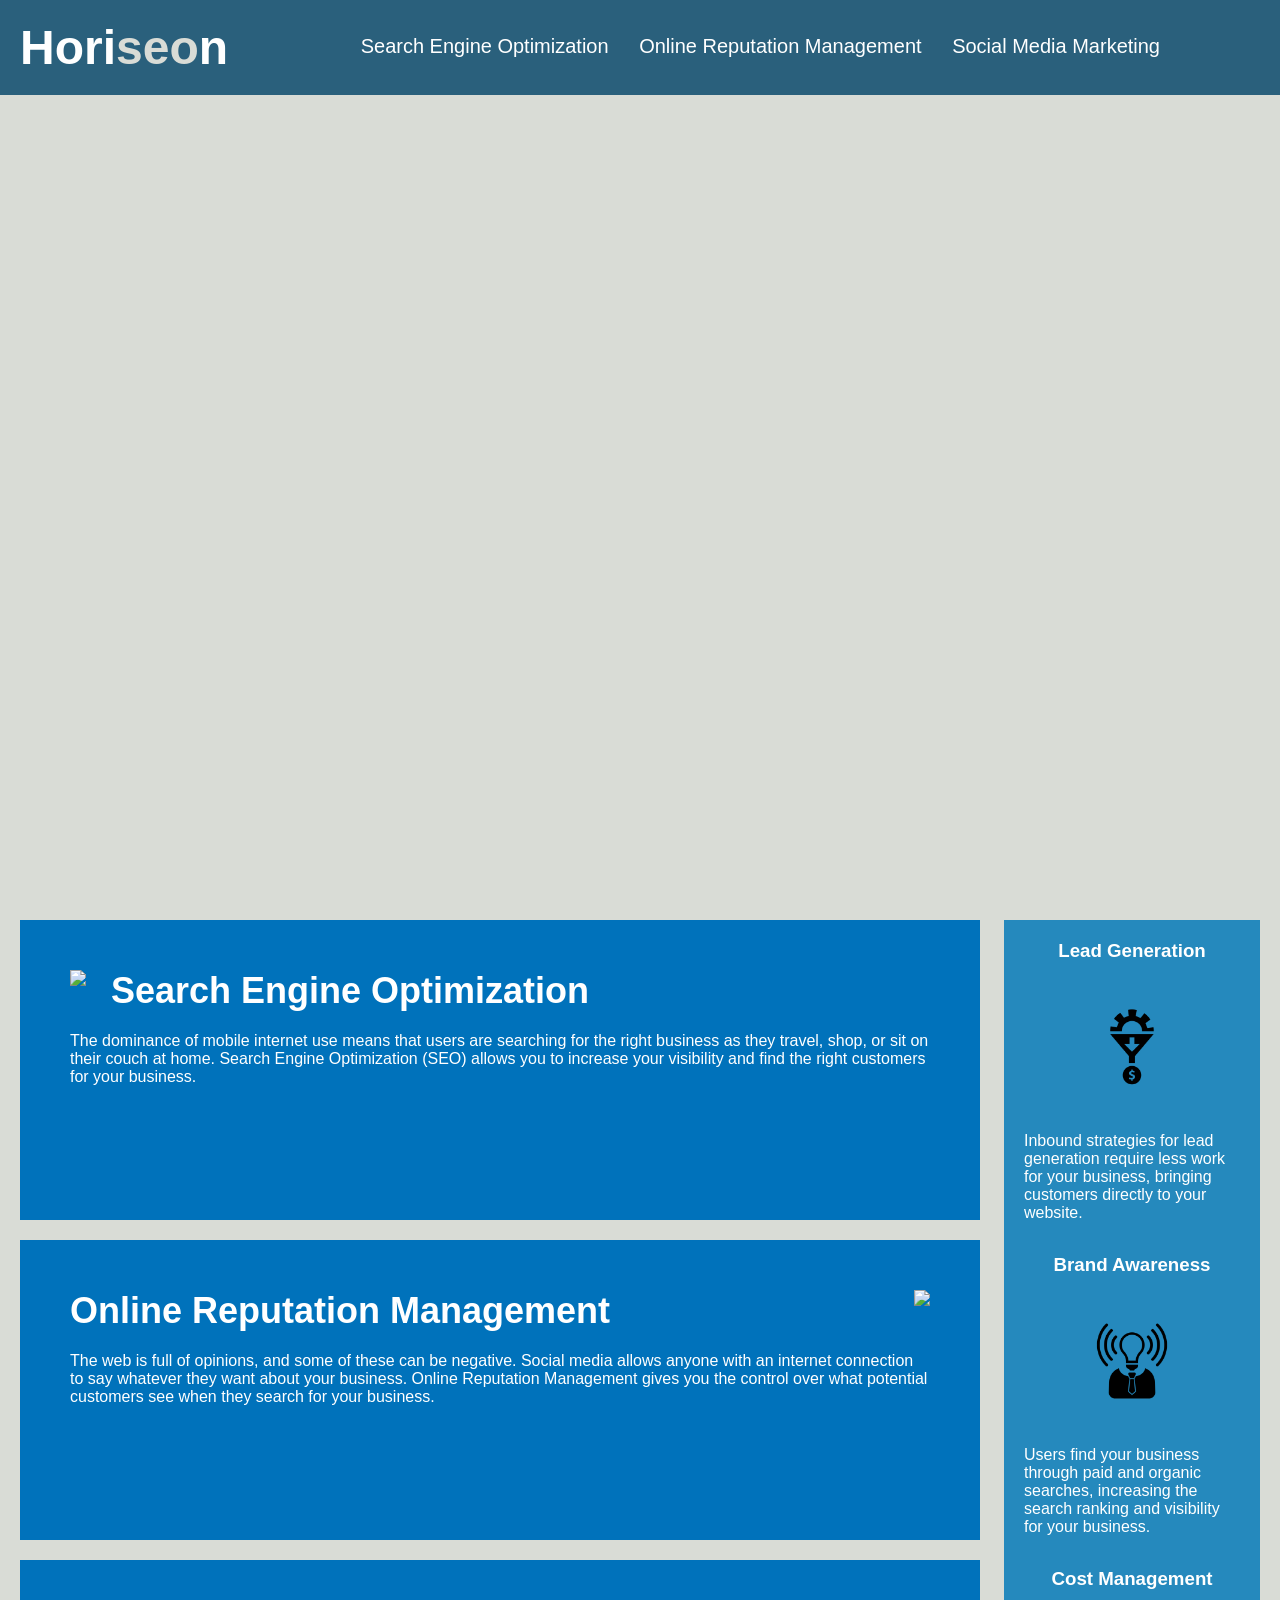
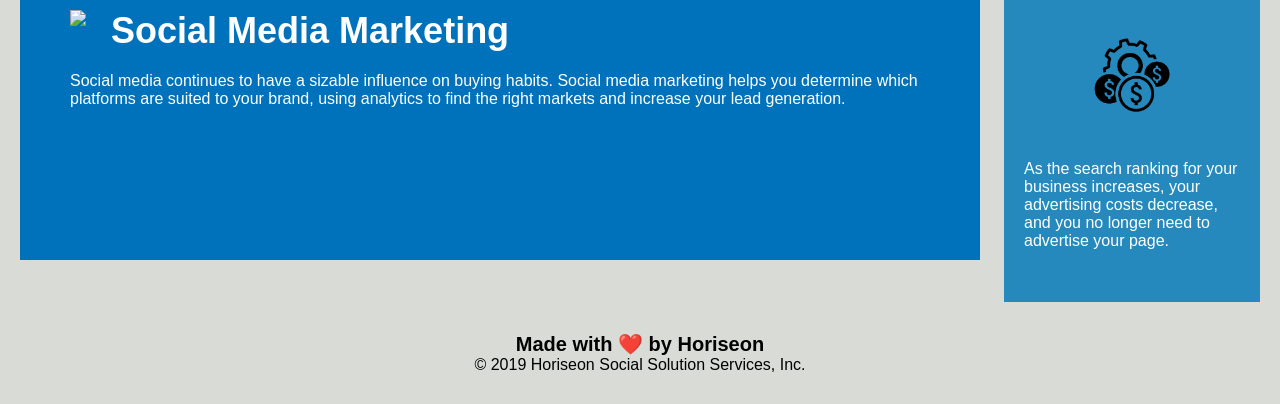
==== challenge/starter/index.html @ ddec3f5a "changes to a folder/directory" ====
<!DOCTYPE html>
<html lang="en-gb">

<main>
    <meta charset="UTF-8" />
    <link rel="stylesheet" href="./assets/css/style.css">
    <title>Website</title>
</main>

<body>
    <header class="header">
        <h1>Hori<span class="seo">seo</span>n</h1>
        <div>
            <menu>
                <li>
                    <a href="#search-engine-optimization">Search Engine Optimization</a>
                </li>
                <li>
                    <a href="#online-reputation-management">Online Reputation Management</a>
                </li>
                <li>
                    <a href="#social-media-marketing">Social Media Marketing</a>
                </li>
            </menu>
        </div>
    </header>
    <div class="hero"></div>
    <div class="content">
        <section class="search-engine-optimization">
            <img src="./assets/images/search-engine-optimization.jpg" class="float-left" />
            <h2>Search Engine Optimization</h2>
            <p>
                The dominance of mobile internet use means that users are searching for the right business as they travel, shop, or sit on their couch at home. Search Engine Optimization (SEO) allows you to increase your visibility and find the right customers for your business.
            </p>
        </section>
        <section id="online-reputation-management" class="online-reputation-management">
            <img src="./assets/images/online-reputation-management.jpg" class="float-right" />
            <h2>Online Reputation Management</h2>
            <p>
                The web is full of opinions, and some of these can be negative. Social media allows anyone with an internet connection to say whatever they want about your business. Online Reputation Management gives you the control over what potential customers see when they search for your business.
            </p>
        </section>
        <div id="social-media-marketing" class="social-media-marketing">
            <img src="./assets/images/social-media-marketing.jpg" class="float-left" />
            <h2>Social Media Marketing</h2>
            <p>
                Social media continues to have a sizable influence on buying habits. Social media marketing helps you determine which platforms are suited to your brand, using analytics to find the right markets and increase your lead generation.
            </p>
        </div>
    </div>
    <div class="benefits">
        <header class="benefit-lead">
            <h3>Lead Generation</h3>
            <img src="./assets/images/lead-generation.png" />
            <p>
                Inbound strategies for lead generation require less work for your business, bringing customers directly to your website.
            </p>
        </header>
        <div class="benefit-brand">
            <h3>Brand Awareness</h3>
            <img src="./assets/images/brand-awareness.png" />
            <p>
                Users find your business through paid and organic searches, increasing the search ranking and visibility for your business.
            </p>
        </div>
        <div class="benefit-cost">
            <h3>Cost Management</h3>
            <img src="./assets/images/cost-management.png"></img>
            <p>
                As the search ranking for your business increases, your advertising costs decrease, and you no longer need to advertise your page.
            </p>
        </div>
    </div>
    <footer class="footer">
        <h2>Made with ❤️️ by Horiseon</h2>
        <p>
            &copy; 2019 Horiseon Social Solution Services, Inc.
        </p>
    </footer>
</body>

</html>
---- challenge/starter/assets/css/style.css ----
* {
    box-sizing: border-box;
    padding: 0;
    margin: 0;
}

body {
    background-color: #d9dcd6;
}

.header {
    padding: 20px;
    font-family: 'Trebuchet MS', 'Lucida Sans Unicode', 'Lucida Grande', 'Lucida Sans', Arial, sans-serif;
    background-color: #2a607c;
    color: #ffffff;
}

.header h1 {
    display: inline-block;
    font-size: 48px;
}

.header h1 .seo {
    color: #d9dcd6;
}

.header div {
    padding-top: 15px;
    margin-right: 100px;
    float: right;
    font-family: 'Gill Sans', 'Gill Sans MT', Calibri, 'Trebuchet MS', sans-serif;
    font-size: 20px;
}

.header div menu {
    list-style-type: none;
}

.header div menu li {
    display: inline-block;
    margin-left: 25px;
}

a {
    color: #ffffff;
    text-decoration: none;
}

p {
    font-size: 16px;
}

.hero {
    height: 800px;
    width: 100%;
    margin-bottom: 25px;
    background-image: url("../images/digital-marketing-meeting.jpg");
    background-size: cover;
    background-position: center;
}

.float-left {
    float: left;
    margin-right: 25px;
}

.float-right {
    float: right;
    margin-left: 25px;
}

.content {
    width: 75%;
    display: inline-block;
    margin-left: 20px;
}

.benefits {
    margin-right: 20px;
    padding: 20px;
    clear: both;
    float: right;
    width: 20%;
    height: 100%;
    font-family: 'Gill Sans', 'Gill Sans MT', Calibri, 'Trebuchet MS', sans-serif;
    background-color: #2589bd;
}

.benefit-lead {
    margin-bottom: 32px;
    color: #ffffff;
}

.benefit-brand {
    margin-bottom: 32px;
    color: #ffffff;
}

.benefit-cost {
    margin-bottom: 32px;
    color: #ffffff;
}

.benefit-lead h3 {
    margin-bottom: 10px;
    text-align: center;
}

.benefit-brand h3 {
    margin-bottom: 10px;
    text-align: center;
}

.benefit-cost h3 {
    margin-bottom: 10px;
    text-align: center;
}

.benefit-lead img {
    display: block;
    margin: 10px auto;
    max-width: 150px;
}

.benefit-brand img {
    display: block;
    margin: 10px auto;
    max-width: 150px;
}

.benefit-cost img {
    display: block;
    margin: 10px auto;
    max-width: 150px;
}

.search-engine-optimization {
    margin-bottom: 20px;
    padding: 50px;
    height: 300px;
    font-family: 'Gill Sans', 'Gill Sans MT', Calibri, 'Trebuchet MS', sans-serif;
    background-color: #0072bb;
    color: #ffffff;
}

.online-reputation-management {
    margin-bottom: 20px;
    padding: 50px;
    height: 300px;
    font-family: 'Gill Sans', 'Gill Sans MT', Calibri, 'Trebuchet MS', sans-serif;
    background-color: #0072bb;
    color: #ffffff;
}

.social-media-marketing {
    margin-bottom: 20px;
    padding: 50px;
    height: 300px;
    font-family: 'Gill Sans', 'Gill Sans MT', Calibri, 'Trebuchet MS', sans-serif;
    background-color: #0072bb;
    color: #ffffff;
}

.search-engine-optimization img {
    max-height: 200px;
}

.online-reputation-management img {
    max-height: 200px;
}

.social-media-marketing img {
    max-height: 200px;
}

.search-engine-optimization h2 {
    margin-bottom: 20px;
    font-size: 36px;
}

.online-reputation-management h2 {
    margin-bottom: 20px;
    font-size: 36px;
}

.social-media-marketing h2 {
    margin-bottom: 20px;
    font-size: 36px;
}

.footer {
    padding: 30px;
    clear: both;
    font-family: 'Trebuchet MS', 'Lucida Sans Unicode', 'Lucida Grande', 'Lucida Sans', Arial, sans-serif;
    text-align: center;
}

.footer h2 {
    font-size: 20px;
}
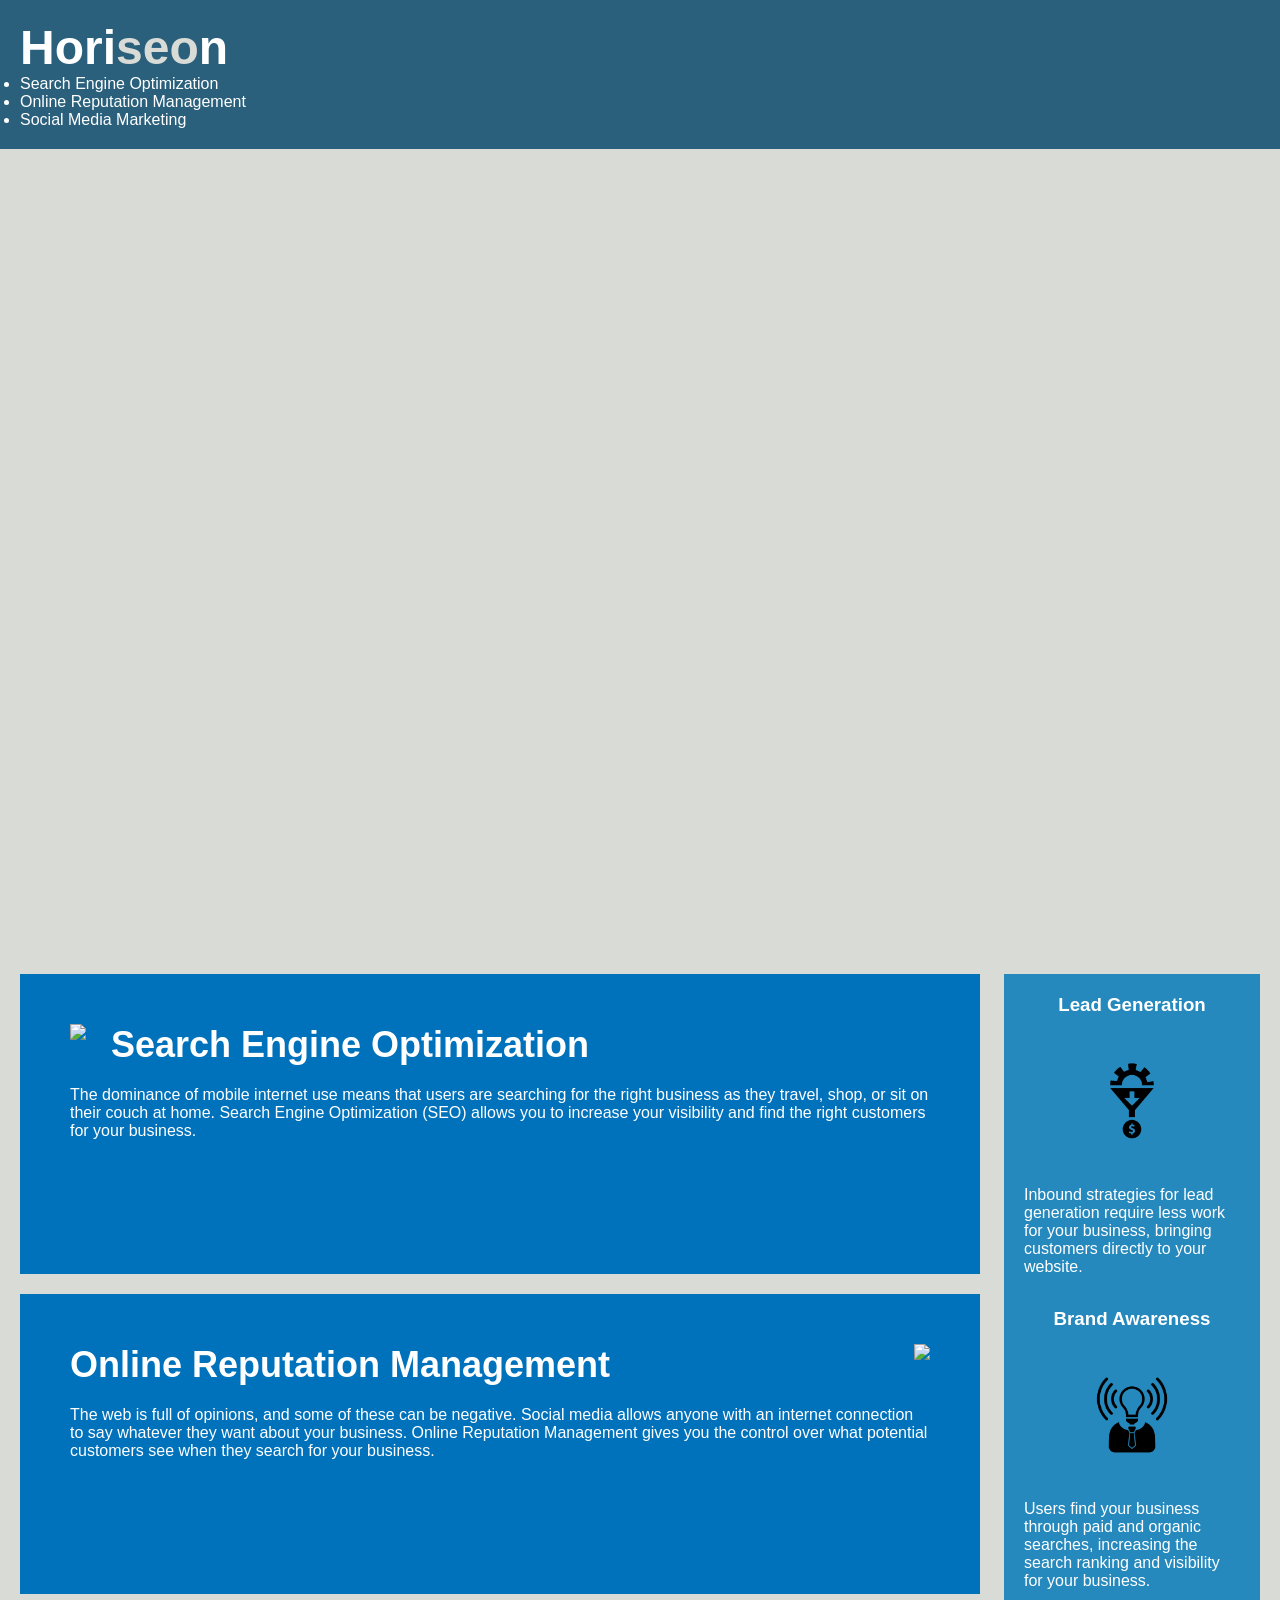
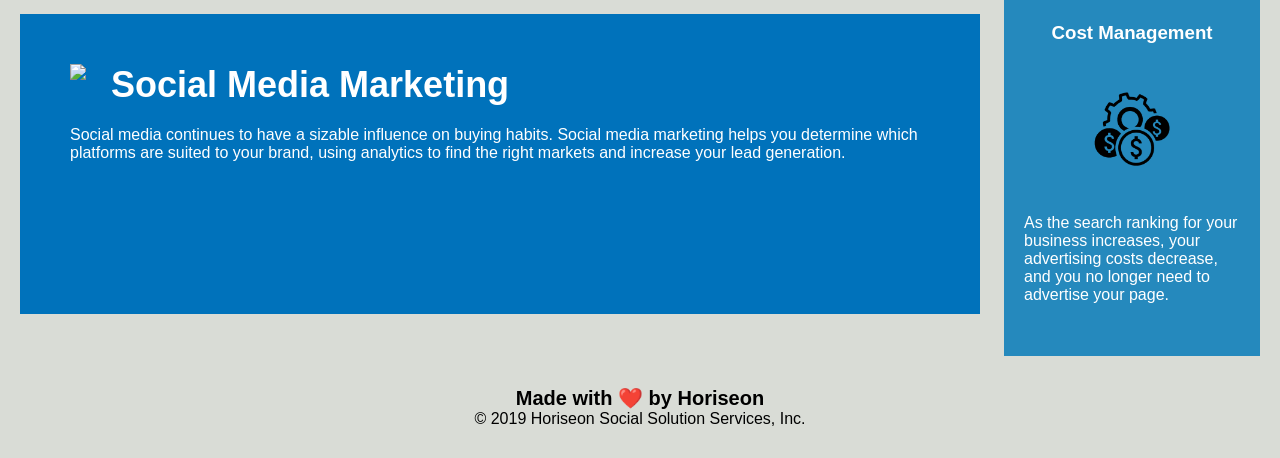
==== commit 0aa7b29b: "updated sematics to avoid div soup and changed page title name" ====
--- a/challenge/starter/index.html
+++ b/challenge/starter/index.html
@@ -4,14 +4,14 @@
 <main>
     <meta charset="UTF-8" />
     <link rel="stylesheet" href="./assets/css/style.css">
-    <title>Website</title>
+    <title>Horiseon | SEO | Homepage</title>
 </main>
 
 <body>
     <header class="header">
         <h1>Hori<span class="seo">seo</span>n</h1>
-        <div>
-            <menu>
+        <nav>
+            <ul>
                 <li>
                     <a href="#search-engine-optimization">Search Engine Optimization</a>
                 </li>
@@ -21,8 +21,8 @@
                 <li>
                     <a href="#social-media-marketing">Social Media Marketing</a>
                 </li>
-            </menu>
-        </div>
+            </ul>
+        </nav>
     </header>
     <div class="hero"></div>
     <div class="content">
@@ -40,37 +40,37 @@
                 The web is full of opinions, and some of these can be negative. Social media allows anyone with an internet connection to say whatever they want about your business. Online Reputation Management gives you the control over what potential customers see when they search for your business.
             </p>
         </section>
-        <div id="social-media-marketing" class="social-media-marketing">
+        <section id="social-media-marketing" class="social-media-marketing">
             <img src="./assets/images/social-media-marketing.jpg" class="float-left" />
             <h2>Social Media Marketing</h2>
             <p>
                 Social media continues to have a sizable influence on buying habits. Social media marketing helps you determine which platforms are suited to your brand, using analytics to find the right markets and increase your lead generation.
             </p>
-        </div>
+        </section>
     </div>
-    <div class="benefits">
-        <header class="benefit-lead">
+    <aside class="benefits">
+        <article class="benefit-lead">
             <h3>Lead Generation</h3>
             <img src="./assets/images/lead-generation.png" />
             <p>
                 Inbound strategies for lead generation require less work for your business, bringing customers directly to your website.
             </p>
-        </header>
-        <div class="benefit-brand">
+        </article>
+        <article class="benefit-brand">
             <h3>Brand Awareness</h3>
             <img src="./assets/images/brand-awareness.png" />
             <p>
                 Users find your business through paid and organic searches, increasing the search ranking and visibility for your business.
             </p>
-        </div>
-        <div class="benefit-cost">
+        </article>
+        <article class="benefit-cost">
             <h3>Cost Management</h3>
             <img src="./assets/images/cost-management.png"></img>
             <p>
                 As the search ranking for your business increases, your advertising costs decrease, and you no longer need to advertise your page.
             </p>
-        </div>
-    </div>
+        </article>
+    </aside>
     <footer class="footer">
         <h2>Made with ❤️️ by Horiseon</h2>
         <p>
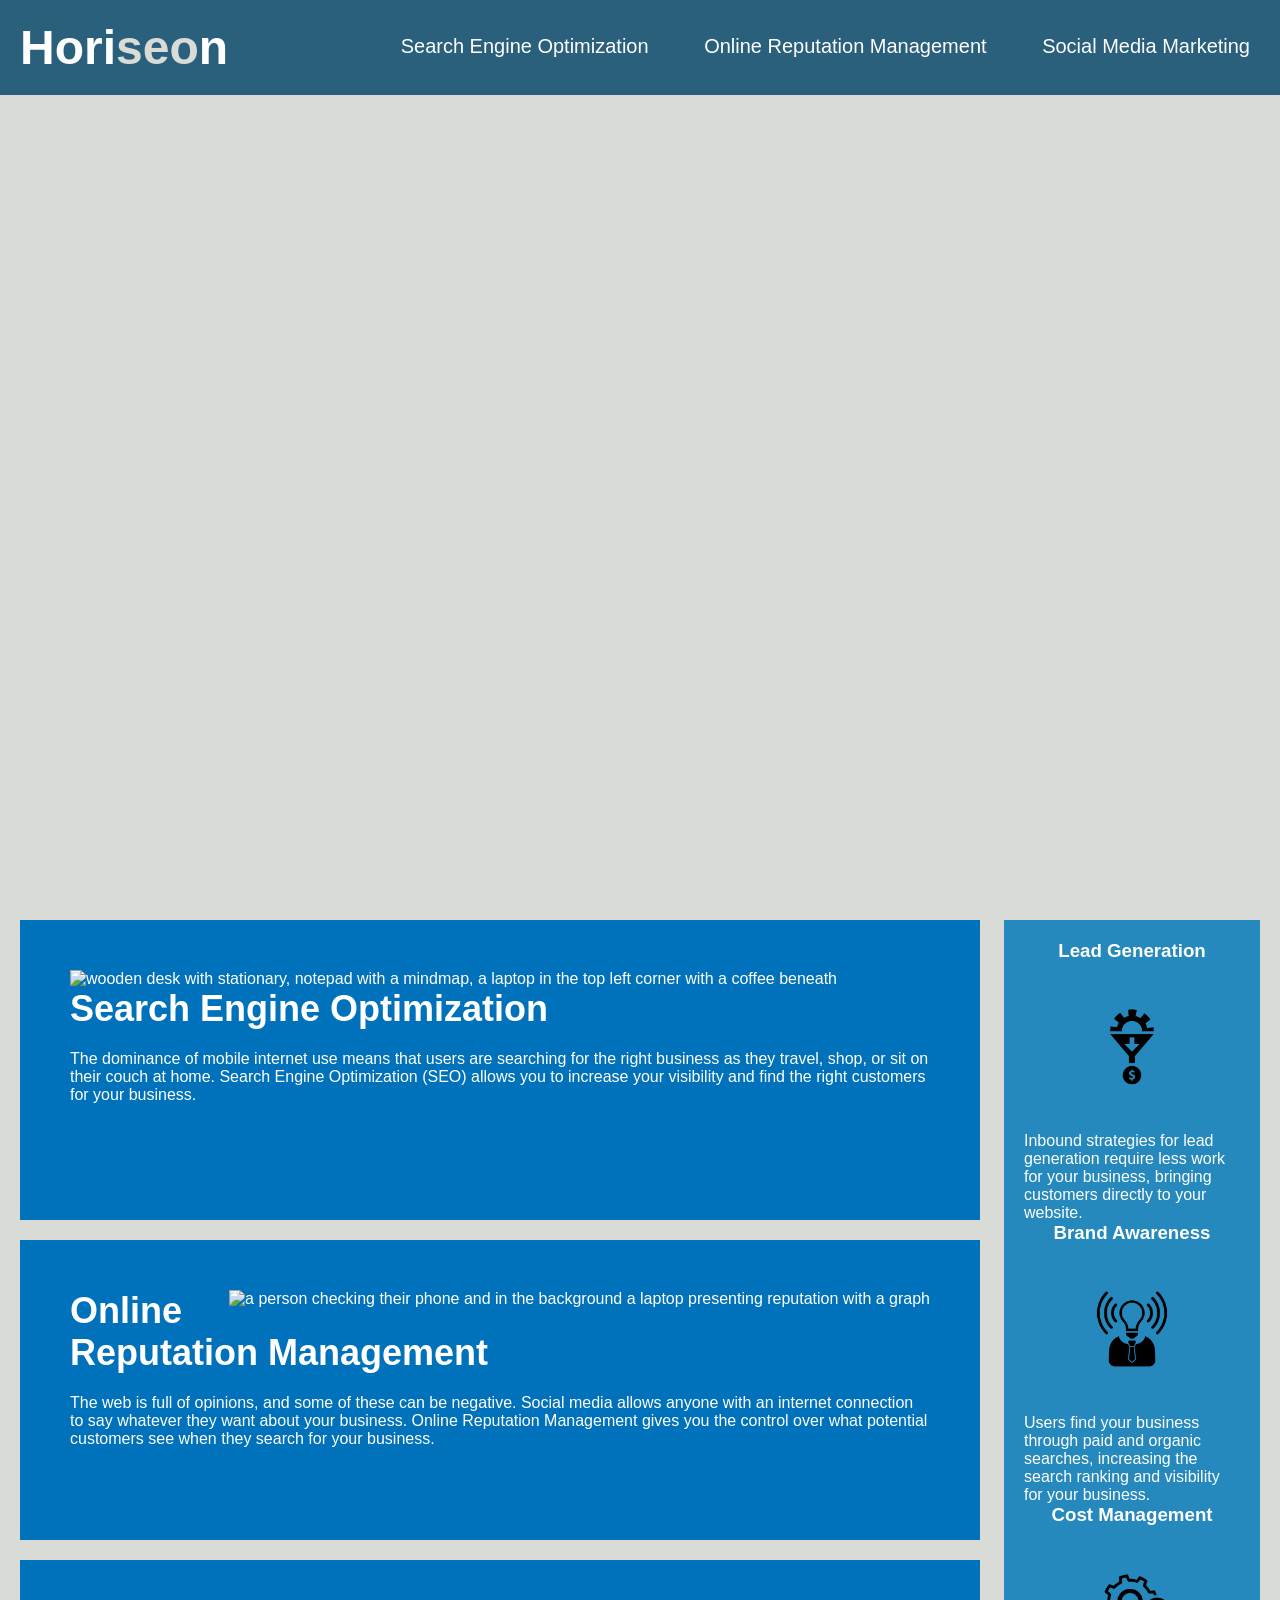
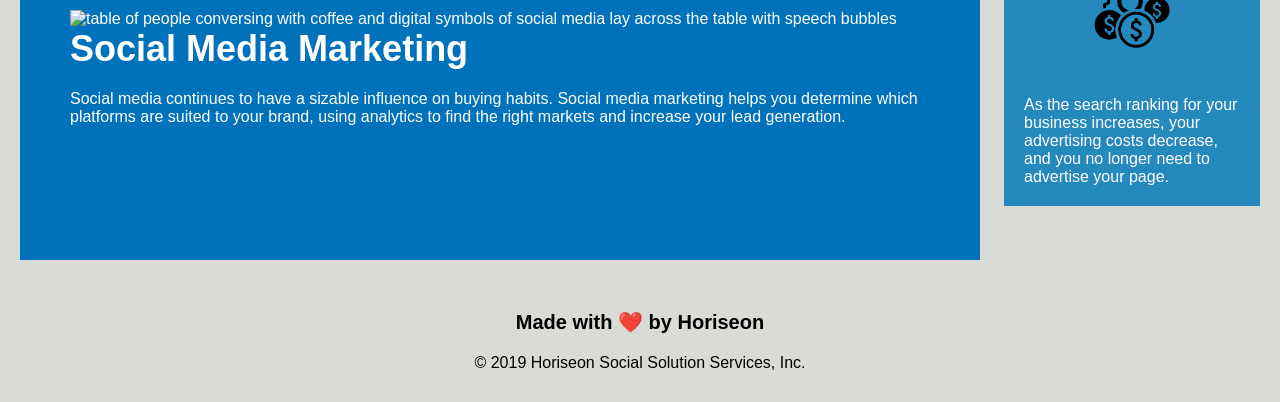
==== commit ff51516c: "alt attributes made for main section of code" ====
--- a/challenge/starter/index.html
+++ b/challenge/starter/index.html
@@ -1,11 +1,11 @@
 <!DOCTYPE html>
 <html lang="en-gb">
 
-<main>
+<head>
     <meta charset="UTF-8" />
     <link rel="stylesheet" href="./assets/css/style.css">
-    <title>Horiseon | SEO | Homepage</title>
-</main>
+    <title>Horiseon Homepage</title>
+</head>
 
 <body>
     <header class="header">
@@ -24,46 +24,46 @@
             </ul>
         </nav>
     </header>
-    <div class="hero"></div>
-    <div class="content">
+    <figure class="hero"></figure>
+    <main class="content">
         <section class="search-engine-optimization">
-            <img src="./assets/images/search-engine-optimization.jpg" class="float-left" />
+            <img src="./assets/images/search-engine-optimization.jpg" class="float-left" alt="wooden desk with stationary, notepad with a mindmap, a laptop in the top left corner with a coffee beneath" />
             <h2>Search Engine Optimization</h2>
             <p>
                 The dominance of mobile internet use means that users are searching for the right business as they travel, shop, or sit on their couch at home. Search Engine Optimization (SEO) allows you to increase your visibility and find the right customers for your business.
             </p>
         </section>
         <section id="online-reputation-management" class="online-reputation-management">
-            <img src="./assets/images/online-reputation-management.jpg" class="float-right" />
+            <img src="./assets/images/online-reputation-management.jpg" class="float-right" alt="a person checking their phone and in the background a laptop presenting reputation with a graph"/>
             <h2>Online Reputation Management</h2>
             <p>
                 The web is full of opinions, and some of these can be negative. Social media allows anyone with an internet connection to say whatever they want about your business. Online Reputation Management gives you the control over what potential customers see when they search for your business.
             </p>
         </section>
         <section id="social-media-marketing" class="social-media-marketing">
-            <img src="./assets/images/social-media-marketing.jpg" class="float-left" />
+            <img src="./assets/images/social-media-marketing.jpg" class="float-left" alt="table of people conversing with coffee and digital symbols of social media lay across the table with speech bubbles "/>
             <h2>Social Media Marketing</h2>
             <p>
                 Social media continues to have a sizable influence on buying habits. Social media marketing helps you determine which platforms are suited to your brand, using analytics to find the right markets and increase your lead generation.
             </p>
         </section>
-    </div>
+    </main>
     <aside class="benefits">
-        <article class="benefit-lead">
+        <article>
             <h3>Lead Generation</h3>
             <img src="./assets/images/lead-generation.png" />
             <p>
                 Inbound strategies for lead generation require less work for your business, bringing customers directly to your website.
             </p>
         </article>
-        <article class="benefit-brand">
+        <article>
             <h3>Brand Awareness</h3>
             <img src="./assets/images/brand-awareness.png" />
             <p>
                 Users find your business through paid and organic searches, increasing the search ranking and visibility for your business.
             </p>
         </article>
-        <article class="benefit-cost">
+        <article>
             <h3>Cost Management</h3>
             <img src="./assets/images/cost-management.png"></img>
             <p>
--- a/challenge/starter/assets/css/style.css
+++ b/challenge/starter/assets/css/style.css
@@ -24,24 +24,24 @@
     color: #d9dcd6;
 }
 
-.header div {
+.header nav {
     padding-top: 15px;
-    margin-right: 100px;
+    margin-right: 10px;
     float: right;
     font-family: 'Gill Sans', 'Gill Sans MT', Calibri, 'Trebuchet MS', sans-serif;
     font-size: 20px;
 }
 
-.header div menu {
+.header nav ul {
     list-style-type: none;
 }
 
-.header div menu li {
+.header nav ul li {
     display: inline-block;
-    margin-left: 25px;
+    margin-left: 50px;
 }
 
-a {
+nav a {
     color: #ffffff;
     text-decoration: none;
 }
@@ -58,7 +58,11 @@
     background-size: cover;
     background-position: center;
 }
-
+.content {
+    width: 75%;
+    display: inline-block;
+    margin-left: 20px;
+}
 .float-left {
     float: left;
     margin-right: 25px;
@@ -69,11 +73,6 @@
     margin-left: 25px;
 }
 
-.content {
-    width: 75%;
-    display: inline-block;
-    margin-left: 20px;
-}
 
 .benefits {
     margin-right: 20px;
@@ -84,109 +83,54 @@
     height: 100%;
     font-family: 'Gill Sans', 'Gill Sans MT', Calibri, 'Trebuchet MS', sans-serif;
     background-color: #2589bd;
+  
 }
 
-.benefit-lead {
-    margin-bottom: 32px;
-    color: #ffffff;
-}
 
-.benefit-brand {
-    margin-bottom: 32px;
-    color: #ffffff;
-}
-
-.benefit-cost {
-    margin-bottom: 32px;
-    color: #ffffff;
-}
-
-.benefit-lead h3 {
-    margin-bottom: 10px;
-    text-align: center;
-}
-
-.benefit-brand h3 {
-    margin-bottom: 10px;
-    text-align: center;
-}
-
-.benefit-cost h3 {
-    margin-bottom: 10px;
-    text-align: center;
-}
-
-.benefit-lead img {
-    display: block;
-    margin: 10px auto;
-    max-width: 150px;
-}
-
-.benefit-brand img {
-    display: block;
-    margin: 10px auto;
-    max-width: 150px;
-}
-
-.benefit-cost img {
-    display: block;
-    margin: 10px auto;
-    max-width: 150px;
-}
-
-.search-engine-optimization {
+section {
     margin-bottom: 20px;
     padding: 50px;
     height: 300px;
     font-family: 'Gill Sans', 'Gill Sans MT', Calibri, 'Trebuchet MS', sans-serif;
     background-color: #0072bb;
     color: #ffffff;
+
 }
 
-.online-reputation-management {
-    margin-bottom: 20px;
-    padding: 50px;
-    height: 300px;
-    font-family: 'Gill Sans', 'Gill Sans MT', Calibri, 'Trebuchet MS', sans-serif;
-    background-color: #0072bb;
-    color: #ffffff;
-}
-
-.social-media-marketing {
-    margin-bottom: 20px;
-    padding: 50px;
-    height: 300px;
-    font-family: 'Gill Sans', 'Gill Sans MT', Calibri, 'Trebuchet MS', sans-serif;
-    background-color: #0072bb;
-    color: #ffffff;
-}
-
-.search-engine-optimization img {
+section img {
     max-height: 200px;
 }
 
-.online-reputation-management img {
-    max-height: 200px;
-}
 
-.social-media-marketing img {
-    max-height: 200px;
-}
 
-.search-engine-optimization h2 {
+h2 {
     margin-bottom: 20px;
     font-size: 36px;
 }
 
-.online-reputation-management h2 {
-    margin-bottom: 20px;
-    font-size: 36px;
+
+
+aside {
+    margin-bottom: 32px;
+    color: #ffffff;
+
 }
 
-.social-media-marketing h2 {
-    margin-bottom: 20px;
-    font-size: 36px;
+
+aside h3 {
+    margin-bottom: 10px;
+    text-align: center;
+
+
 }
+
+aside img {
+    display: block;
+    margin: 10px auto;
+    max-width: 150px;
+
+}
+
 
 .footer {
     padding: 30px;
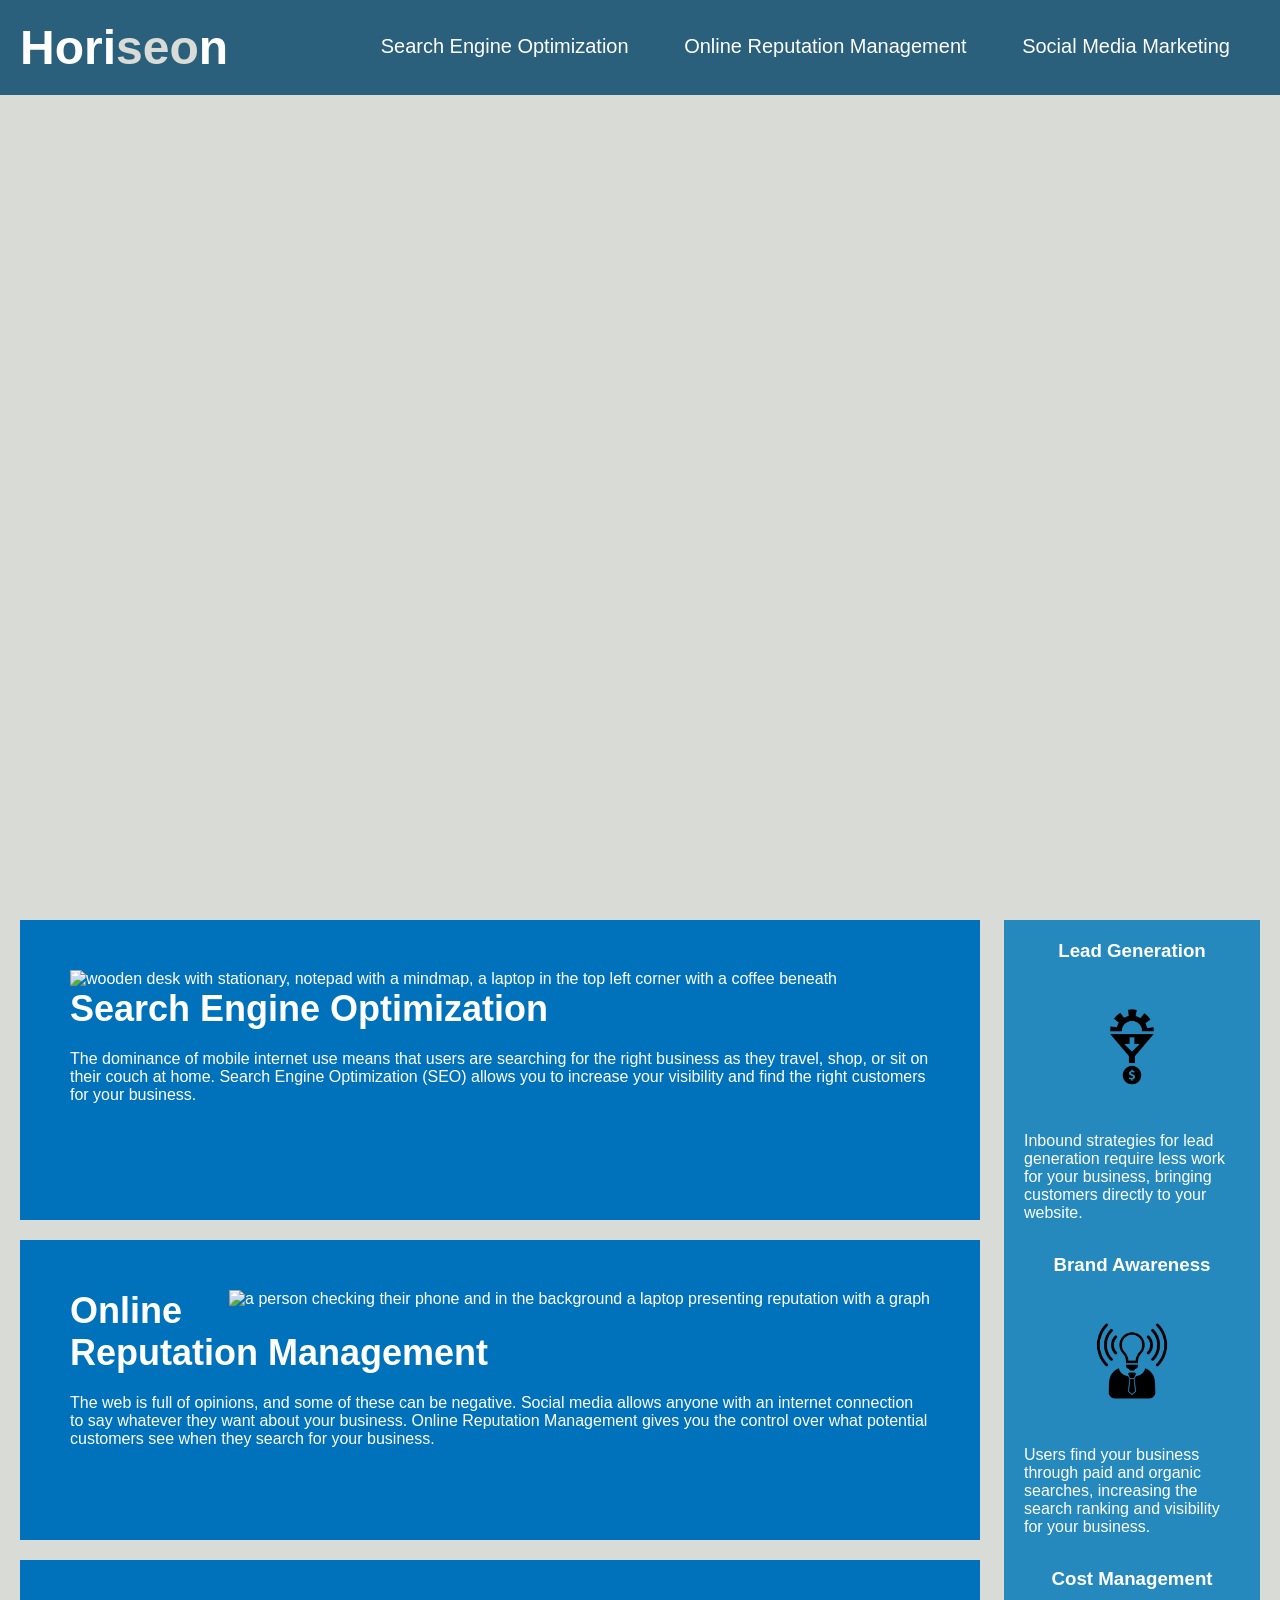
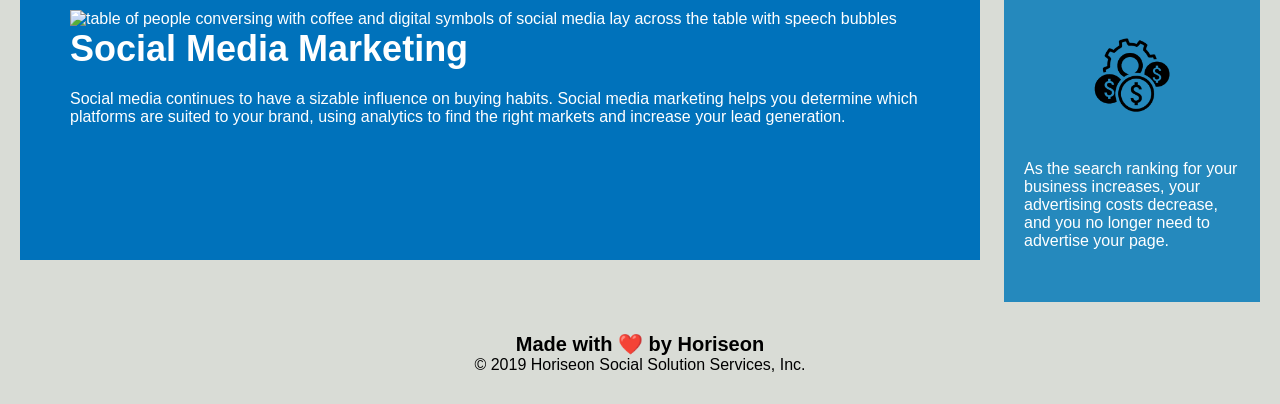
==== commit 9614f60a: "commented adjusted for html and Readme started" ====
--- a/challenge/starter/index.html
+++ b/challenge/starter/index.html
@@ -6,10 +6,11 @@
     <link rel="stylesheet" href="./assets/css/style.css">
     <title>Horiseon Homepage</title>
 </head>
-
+<!--  start of body -->
 <body>
     <header class="header">
         <h1>Hori<span class="seo">seo</span>n</h1>
+        <!-- links for navigation UX made smoother -->
         <nav>
             <ul>
                 <li>
@@ -24,30 +25,35 @@
             </ul>
         </nav>
     </header>
+    <!--  main figure/picture of html src url("../images/digital-marketing-meeting.jpg") alt="group of 3 men, 2 sat 1 standing, and 1 woman sat conversing over documents in the centre of a table"-->
     <figure class="hero"></figure>
+    <!-- main image of the website -->
     <main class="content">
-        <section class="search-engine-optimization">
+        <!--  main body of code starts -->
+        <section id="search-engine-optimization">
             <img src="./assets/images/search-engine-optimization.jpg" class="float-left" alt="wooden desk with stationary, notepad with a mindmap, a laptop in the top left corner with a coffee beneath" />
             <h2>Search Engine Optimization</h2>
             <p>
                 The dominance of mobile internet use means that users are searching for the right business as they travel, shop, or sit on their couch at home. Search Engine Optimization (SEO) allows you to increase your visibility and find the right customers for your business.
             </p>
         </section>
-        <section id="online-reputation-management" class="online-reputation-management">
+        <section id="online-reputation-management">
             <img src="./assets/images/online-reputation-management.jpg" class="float-right" alt="a person checking their phone and in the background a laptop presenting reputation with a graph"/>
             <h2>Online Reputation Management</h2>
             <p>
                 The web is full of opinions, and some of these can be negative. Social media allows anyone with an internet connection to say whatever they want about your business. Online Reputation Management gives you the control over what potential customers see when they search for your business.
             </p>
         </section>
-        <section id="social-media-marketing" class="social-media-marketing">
+        <section id="social-media-marketing">
             <img src="./assets/images/social-media-marketing.jpg" class="float-left" alt="table of people conversing with coffee and digital symbols of social media lay across the table with speech bubbles "/>
             <h2>Social Media Marketing</h2>
             <p>
                 Social media continues to have a sizable influence on buying habits. Social media marketing helps you determine which platforms are suited to your brand, using analytics to find the right markets and increase your lead generation.
             </p>
         </section>
+        <!--  main body of code ends-->
     </main>
+    <!-- main section ended. Aside (side articles of text) are below-->
     <aside class="benefits">
         <article>
             <h3>Lead Generation</h3>
@@ -71,6 +77,7 @@
             </p>
         </article>
     </aside>
+    <!-- aside finished, footer of the webpage below -->
     <footer class="footer">
         <h2>Made with ❤️️ by Horiseon</h2>
         <p>
--- a/challenge/starter/assets/css/style.css
+++ b/challenge/starter/assets/css/style.css
@@ -2,12 +2,13 @@
     box-sizing: border-box;
     padding: 0;
     margin: 0;
+
 }
 
 body {
     background-color: #d9dcd6;
 }
-
+/* Header of the page */
 .header {
     padding: 20px;
     font-family: 'Trebuchet MS', 'Lucida Sans Unicode', 'Lucida Grande', 'Lucida Sans', Arial, sans-serif;
@@ -23,10 +24,10 @@
 .header h1 .seo {
     color: #d9dcd6;
 }
-
+/* navigation design */
 .header nav {
     padding-top: 15px;
-    margin-right: 10px;
+    margin-right: 30px;
     float: right;
     font-family: 'Gill Sans', 'Gill Sans MT', Calibri, 'Trebuchet MS', sans-serif;
     font-size: 20px;
@@ -40,12 +41,12 @@
     display: inline-block;
     margin-left: 50px;
 }
-
-nav a {
+/* a = link for navigation to ease UX */
+header nav a {
     color: #ffffff;
     text-decoration: none;
 }
-
+/* universal p as all paragraphs are the same font-size */
 p {
     font-size: 16px;
 }
@@ -58,11 +59,27 @@
     background-size: cover;
     background-position: center;
 }
+/* main section of content for the webpage */
 .content {
     width: 75%;
     display: inline-block;
     margin-left: 20px;
 }
+
+section {
+    margin-bottom: 20px;
+    padding: 50px;
+    height: 300px;
+    font-family: 'Gill Sans', 'Gill Sans MT', Calibri, 'Trebuchet MS', sans-serif;
+    background-color: #0072bb;
+    color: #ffffff;
+}
+
+section img {
+    max-height: 200px;
+}
+
+
 .float-left {
     float: left;
     margin-right: 25px;
@@ -72,7 +89,11 @@
     float: right;
     margin-left: 25px;
 }
-
+/* h2 can be made general but changed to specific incase any other h2 elements are added at a later date*/
+section h2 {
+    margin-bottom: 20px;
+    font-size: 36px;
+}
 
 .benefits {
     margin-right: 20px;
@@ -82,55 +103,25 @@
     width: 20%;
     height: 100%;
     font-family: 'Gill Sans', 'Gill Sans MT', Calibri, 'Trebuchet MS', sans-serif;
-    background-color: #2589bd;
-  
+    background-color: #2589bd; 
 }
 
-
-section {
-    margin-bottom: 20px;
-    padding: 50px;
-    height: 300px;
-    font-family: 'Gill Sans', 'Gill Sans MT', Calibri, 'Trebuchet MS', sans-serif;
-    background-color: #0072bb;
-    color: #ffffff;
-
-}
-
-section img {
-    max-height: 200px;
-}
-
-
-
-h2 {
-    margin-bottom: 20px;
-    font-size: 36px;
-}
-
-
-
-aside {
+/* beginning of the side content of the webpage */
+aside article {
     margin-bottom: 32px;
     color: #ffffff;
-
 }
-
 
 aside h3 {
     margin-bottom: 10px;
     text-align: center;
-
-
 }
 
 aside img {
     display: block;
     margin: 10px auto;
     max-width: 150px;
-
 }
-
 
 .footer {
     padding: 30px;
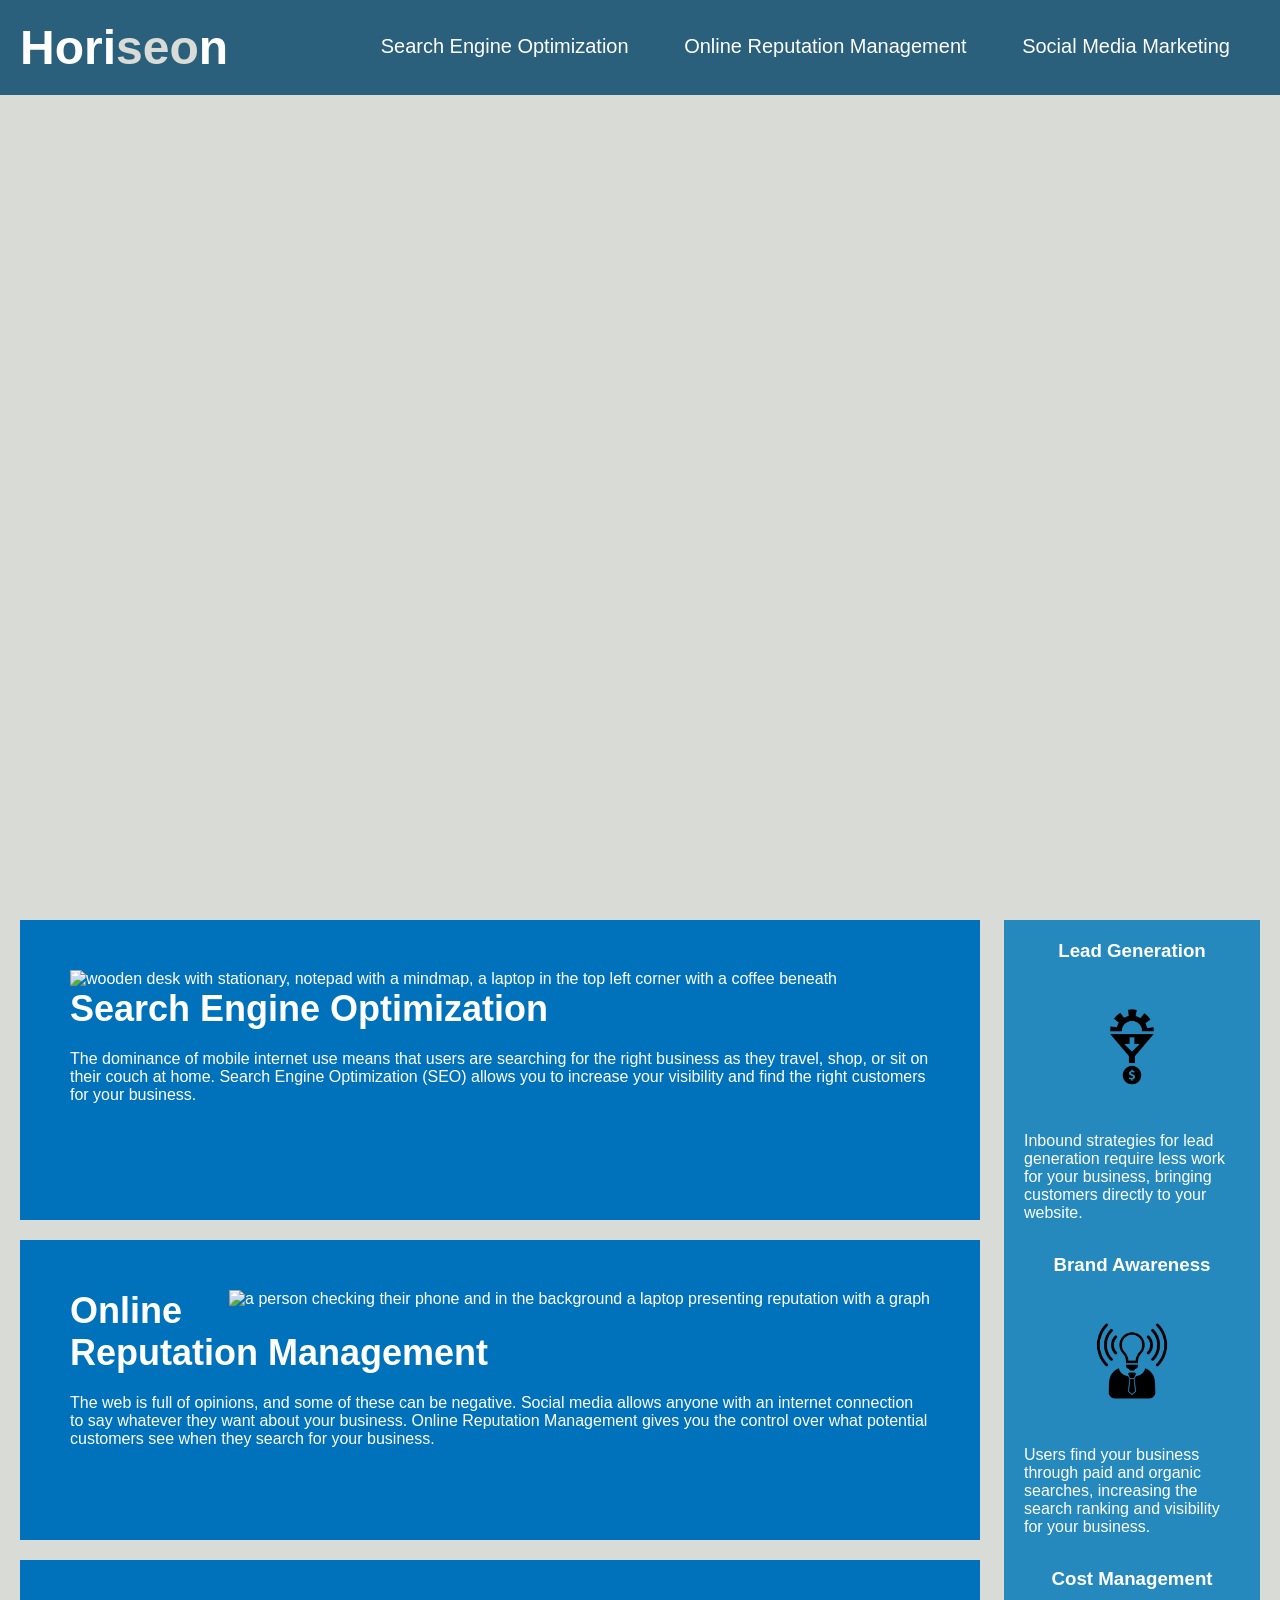
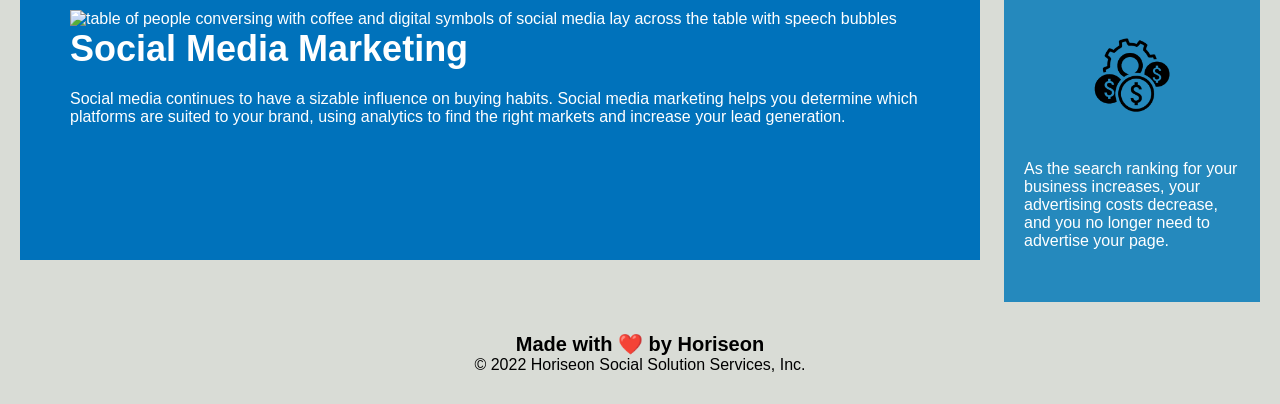
==== commit 771f7568: "updating copyright date" ====
--- a/challenge/starter/index.html
+++ b/challenge/starter/index.html
@@ -6,11 +6,10 @@
     <link rel="stylesheet" href="./assets/css/style.css">
     <title>Horiseon Homepage</title>
 </head>
-<!--  start of body -->
+
 <body>
     <header class="header">
         <h1>Hori<span class="seo">seo</span>n</h1>
-        <!-- links for navigation UX made smoother -->
         <nav>
             <ul>
                 <li>
@@ -25,11 +24,13 @@
             </ul>
         </nav>
     </header>
-    <!--  main figure/picture of html src url("../images/digital-marketing-meeting.jpg") alt="group of 3 men, 2 sat 1 standing, and 1 woman sat conversing over documents in the centre of a table"-->
-    <figure class="hero"></figure>
+
     <!-- main image of the website -->
+    <figure class="hero" alt="group of 3 men, 2 sat 1 standing, and 1 woman sat conversing over documents in the centre of a table"></figure>
+    
+    <!--  main body of code -->
     <main class="content">
-        <!--  main body of code starts -->
+        
         <section id="search-engine-optimization">
             <img src="./assets/images/search-engine-optimization.jpg" class="float-left" alt="wooden desk with stationary, notepad with a mindmap, a laptop in the top left corner with a coffee beneath" />
             <h2>Search Engine Optimization</h2>
@@ -51,37 +52,38 @@
                 Social media continues to have a sizable influence on buying habits. Social media marketing helps you determine which platforms are suited to your brand, using analytics to find the right markets and increase your lead generation.
             </p>
         </section>
-        <!--  main body of code ends-->
     </main>
-    <!-- main section ended. Aside (side articles of text) are below-->
+
+    <!-- Aside -->
     <aside class="benefits">
         <article>
             <h3>Lead Generation</h3>
-            <img src="./assets/images/lead-generation.png" />
+            <img src="./assets/images/lead-generation.png"/>
             <p>
                 Inbound strategies for lead generation require less work for your business, bringing customers directly to your website.
             </p>
         </article>
         <article>
             <h3>Brand Awareness</h3>
-            <img src="./assets/images/brand-awareness.png" />
+            <img src="./assets/images/brand-awareness.png"/>
             <p>
                 Users find your business through paid and organic searches, increasing the search ranking and visibility for your business.
             </p>
         </article>
         <article>
             <h3>Cost Management</h3>
-            <img src="./assets/images/cost-management.png"></img>
+            <img src="./assets/images/cost-management.png"/>
             <p>
                 As the search ranking for your business increases, your advertising costs decrease, and you no longer need to advertise your page.
             </p>
         </article>
     </aside>
-    <!-- aside finished, footer of the webpage below -->
+
+    <!-- Footer -->
     <footer class="footer">
         <h2>Made with ❤️️ by Horiseon</h2>
         <p>
-            &copy; 2019 Horiseon Social Solution Services, Inc.
+            &copy; 2022 Horiseon Social Solution Services, Inc.
         </p>
     </footer>
 </body>
--- a/challenge/starter/assets/css/style.css
+++ b/challenge/starter/assets/css/style.css
@@ -1,14 +1,15 @@
+/* Universal Style */
 * {
     box-sizing: border-box;
     padding: 0;
     margin: 0;
-
 }
 
 body {
     background-color: #d9dcd6;
 }
-/* Header of the page */
+
+/* Header */
 .header {
     padding: 20px;
     font-family: 'Trebuchet MS', 'Lucida Sans Unicode', 'Lucida Grande', 'Lucida Sans', Arial, sans-serif;
@@ -24,7 +25,8 @@
 .header h1 .seo {
     color: #d9dcd6;
 }
-/* navigation design */
+
+/* Navigation */
 .header nav {
     padding-top: 15px;
     margin-right: 30px;
@@ -41,16 +43,17 @@
     display: inline-block;
     margin-left: 50px;
 }
-/* a = link for navigation to ease UX */
+
 header nav a {
     color: #ffffff;
     text-decoration: none;
 }
-/* universal p as all paragraphs are the same font-size */
+
 p {
     font-size: 16px;
 }
 
+/* Main Figure */ 
 .hero {
     height: 800px;
     width: 100%;
@@ -59,7 +62,8 @@
     background-size: cover;
     background-position: center;
 }
-/* main section of content for the webpage */
+
+/* Main Content */
 .content {
     width: 75%;
     display: inline-block;
@@ -89,7 +93,7 @@
     float: right;
     margin-left: 25px;
 }
-/* h2 can be made general but changed to specific incase any other h2 elements are added at a later date*/
+
 section h2 {
     margin-bottom: 20px;
     font-size: 36px;
@@ -106,7 +110,7 @@
     background-color: #2589bd; 
 }
 
-/* beginning of the side content of the webpage */
+/* Aside */
 aside article {
     margin-bottom: 32px;
     color: #ffffff;
@@ -123,6 +127,7 @@
     max-width: 150px;
 }
 
+/* Footer */
 .footer {
     padding: 30px;
     clear: both;
